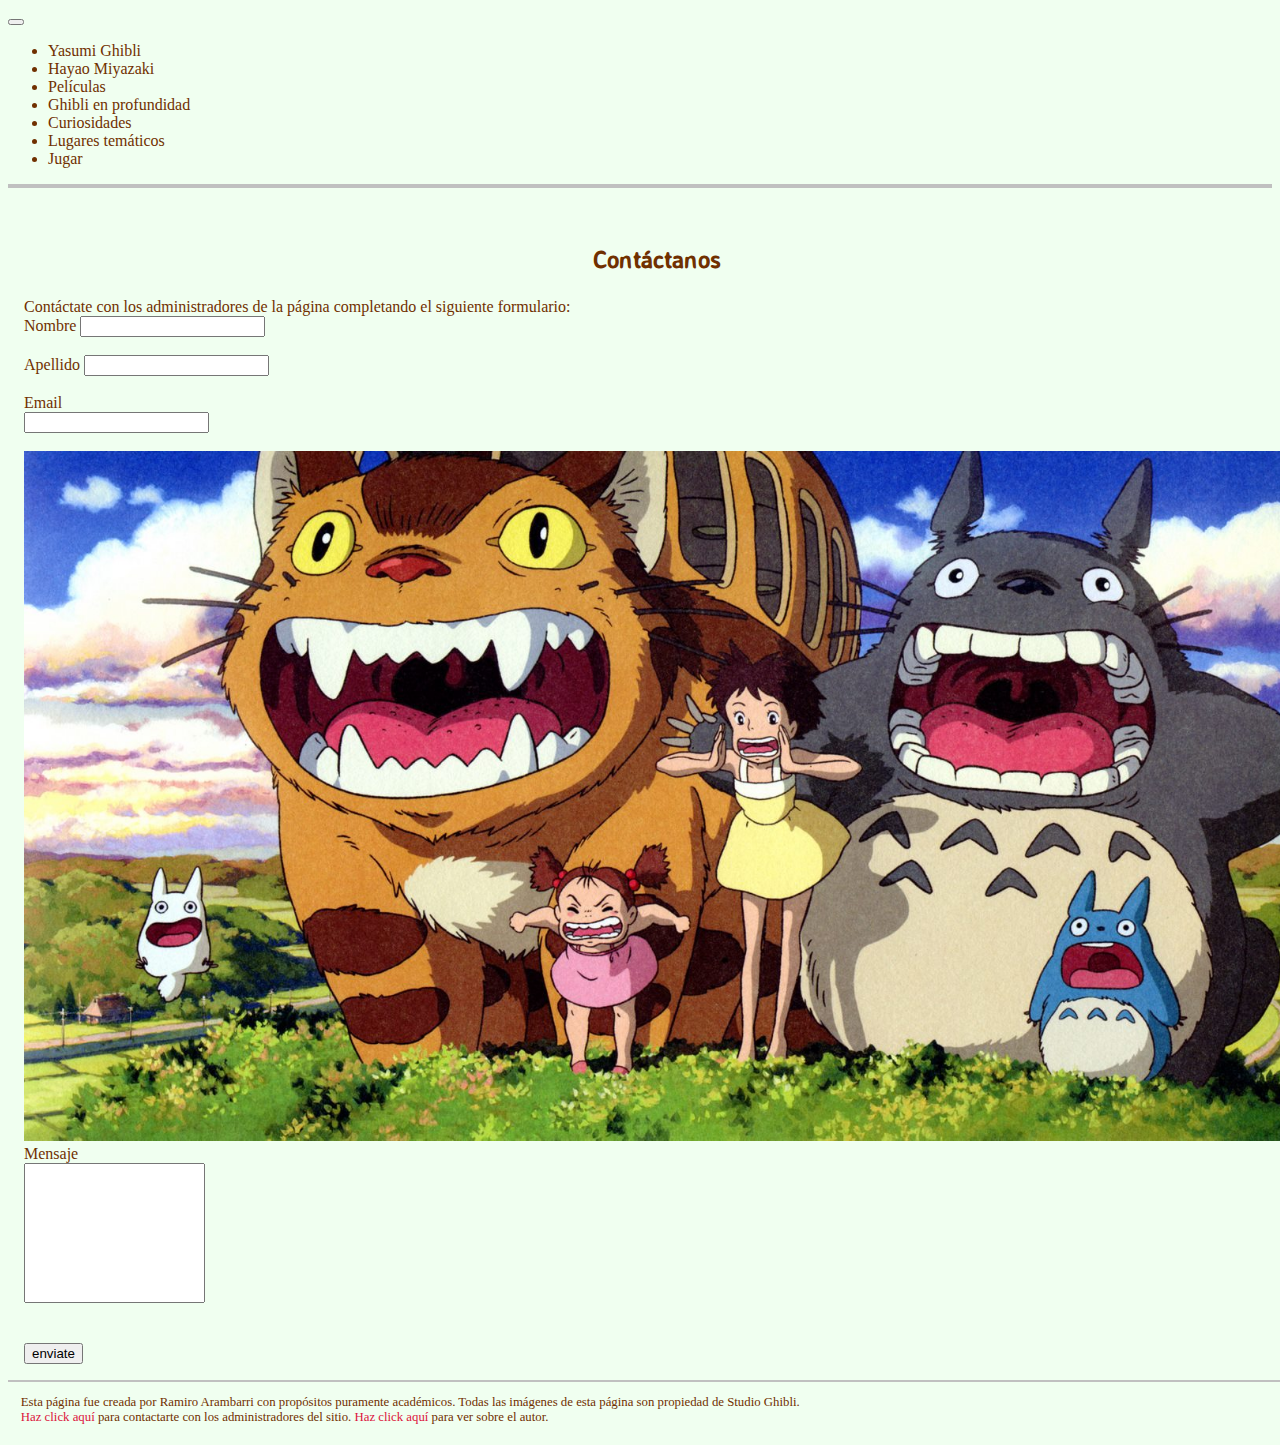
==== contactus/index.html @ c97ebae3 "12/12 11:55" ====
<!DOCTYPE html>
<html lang="es">
<head>
	<meta charset="utf-8">
	<meta name="viewport" content="width=device-width, initial-scale=1">
	<link href="https://cdn.jsdelivr.net/npm/bootstrap@5.3.2/dist/css/bootstrap.min.css" rel="stylesheet" integrity="sha384-T3c6CoIi6uLrA9TneNEoa7RxnatzjcDSCmG1MXxSR1GAsXEV/Dwwykc2MPK8M2HN" crossorigin="anonymous">
	<link href="../styles.css" rel="stylesheet">
	<script src="https://cdn.jsdelivr.net/npm/bootstrap@5.3.2/dist/js/bootstrap.bundle.min.js" integrity="sha384-C6RzsynM9kWDrMNeT87bh95OGNyZPhcTNXj1NW7RuBCsyN/o0jlpcV8Qyq46cDfL" crossorigin="anonymous"></script>
	<title>Contáctanos - Yasumi Ghibli</title>
</head>
<body>
	<nav class="navbar navbar-expand-lg bg-body-tertiary nav-underline separated">
		<div class="container-fluid">
			<button class="navbar-toggler" type="button" data-bs-toggle="collapse" data-bs-target="#navbarSupportedContent" aria-controls="navbarSupportedContent" aria-expanded="false" aria-label="Toggle navigation">
				<span class="navbar-toggler-icon"></span>
			</button>
			<div class="collapse navbar-collapse" id="navbarSupportedContent">
				<ul class="navbar-nav me-auto mb-2 mb-lg-0">
					<li class="nav-item">
						<a class="nav-link navbar-brand" aria-current="page" href="../index.html">Yasumi Ghibli</a>
					</li>
					<li class="nav-item">
						<a class="nav-link" href="../miyazaki/index.html">Hayao Miyazaki</a>
					</li>
					<li class="nav-item">
						<a class="nav-link" href="../films/index.html">Películas</a>
					</li>
					<li class="nav-item">
						<a class="nav-link" href="../ghiblitopics/index.html">Ghibli en profundidad</a>
					</li>
					<li class="nav-item">
						<a class="nav-link" href="../facts/index.html">Curiosidades</a>
					</li>
					<li class="nav-item">
						<a class="nav-link" href="../parks/index.html">Lugares temáticos</a>
					</li>
					<li class="nav-item">
						<a class="nav-link" href="../game/index.html">Jugar</a>
					</li>
				</ul>
			</div>
		</div>
	</nav>
	<main class="container my-4">
			<h2>Contáctanos</h2>
			<p>
				Contáctate con los administradores de la página completando el siguiente formulario:
			</p>
			<form name="form" target="_blank" action="https://formsubmit.co/raarambarri@gmail.com" method="POST">
				<div class="row">
					<div class="col-md-4">
						<label for="name" class="form-label">Nombre</label>
						<input type="text" id="name" class="form-control" name="name" required>

						<div id="name-rejected" class="rejected">
							Escriba su nombre
						</div>
					</div>
					<div class="col-md-4">
						<label for="surname" class="form-label">Apellido</label>
						<input type="text" class="form-control" id="surname" name="surname" required>

						<div id="surname-rejected" class="rejected">
							Escriba su apellido
						</div>
					</div>
					<div class="col-md-4">
						<label for="eemail" class="form-label">Email</label>
						<div class="input-group has-validation">
							<input type="text" class="form-control" id="eemail" name="eemail" required>
						</div>
						<div id="mail-rejected" class="rejected">
							Escriba un mail correcto
						</div>
					</div>
				</div>
				<div class="row">
					<div class="col-md-6">
						<img src="../films/images/films-banner.jpg" alt="Personajes de Mi vecino Totoro gritando" class="rounded-4">
					</div>
					<div class="col-md-6">
						<label for="message"  class="form-label">Mensaje</label>
						<div class="input-group has-validation">
							<textarea id="message" name="message" class="form-control" required></textarea>
						</div>
						<div id="message-rejected" class="rejected">
							Escriba su mensaje
						</div>
						<br>
						<div class="col-md-4">
							<div class="col-12">
								<input type="button" onclick="send()" value="enviate">
   								 <input type="hidden" name="_next" value="https://ramiroarambarri.github.io/yasumighibli/contactus/index.html">
    							<input type="hidden" name="_captcha" value="false">
							</div>
						</div>
					</div>
				</div>
			</form> 
	</main>
	<footer class="container">
		<p>Esta página fue creada por Ramiro Arambarri con propósitos puramente académicos. Todas las imágenes de esta página son propiedad de Studio Ghibli.<br>
		<a href="#">Haz click aquí</a> para contactarte con los administradores del sitio.
		<a href="../credits/index.html">Haz click aquí</a> para ver sobre el autor.
	</p>
	</footer>
	<script src="send.js"></script>
</body>
</html>
---- styles.css ----
@font-face {
  font-family: 'AveriaSansLibre';
  src: url('averiasanslibre-regular.ttf');
}

body{
	background: HoneyDew;
	color: #703000!important;
}

.navbar * {
	color: #703000!important;
}

.container {
	text-align: justify;
	padding: 1em;
	width:100%;
}


h1, h2 {
	text-align: center;
	font-family: AveriaSansLibre;
	margin: 1em 1em;
}



img{
	width:100%;
}

p {
	padding:0!important;
	margin: 0!important;

}

.navbar {
	background: HoneyDew!important;
}

.separated{
	border-bottom: solid #c0c0c0 4px;
	margin: 0 0 1em 0;
}

a {
	text-decoration: none;
	color: crimson;
}

section {
	margin: 0 0 1em 0!important;
	padding: 1em;
	font-size: 1.2em;
}

footer {
	border-top: solid #c0c0c0 2px;
	font-size: 0.8em;
}

.banner {
	display: flex;
	justify-content: center; 
    align-items: center;
    flex-direction: column;
    text-shadow: 0 0 10px black, 0 0 10px black, 0 0 10px black;
	background-position-y: center;
	background-position-x: center;
	background-size: cover;
	background-repeat: no-repeat;
	margin-bottom: 2em;
	color: LightGreen;
	min-height: 200px;
}

.img-footer {
	font-size: 0.8em;
}

/*Para la home page*/

#homepage-banner {
	background-image: url("images/homepage-banner.jpg");
	min-height: 300px;
}


/*Para la página "películas"*/

#films-banner {
	background-image: url("films/images/films-banner.jpg");
}

.synopsis{
	display: none;
}

.banner h1 {
	font-size: 4em;
}

.gallery-item {
	transition: 0.2s;
	text-align: left;
}

.gallery-item:hover{
	scale: 0.9;
}

.gallery-active-item:hover{
	scale: 1;
}

.gallery-item a{
	color: #703000!important;
}

/*Para el índice cronológico*/

td {
	text-align: center;
}

.film-check {
	scale: 1.5;
}

.stnd_button {
	display: inline-block;
	border-radius: 10px;
	margin: 1em;
	color: #703000;
	padding: .5em;
	background: #C0C0C0;
	transition: 0.2s;
	border-radius: 10px;
	border: none;
}

.stnd_button:hover{
	background: lightGreen;
}

/*Para de análisis*/

#topics-banner {
	background-image: url("ghiblitopics/images/landscape.jpg");

}

/*Para las curiosidades*/

.fact {
	border-bottom: solid #c0c0c0 4px;
	padding: 0.5em 0;
	margin: 0.5em;
}

/*Para el juego*/

#cover {
	max-width: 50%;
	margin: 0 auto 4em;
	display: block;
}

#war-game-image {
	width:100%;
	height:100%;
	margin: 2em 0 2em;
	margin:0 auto;
}

#game_container {
	width: 100%;
	max-width: 800px;
	height: 600px;
	margin: 50px auto;
	display: none;
	border: solid #487a3a 4px!important;
	background: white;
	padding: 2em;
	flex-direction: column;
}

#players-container {
	display: flex;
	justify-content: space-around;
	height: 70%;
}

.player h2 {
	margin: 0;
}

.player {
	width: 35%;
	max-width: 35%;
	padding: 1em;
	background: lightGreen;
	border-radius: 10px;
	display: flex;
	flex-direction: column;
	justify-content: space-between;
}

#attack_button, #change_button, #next_button {
	display:none;
}

#interface {
	width: 100%;
	height: 30%;
	display: flex;
	padding: .5em;
	min-height: 11em;
	margin: 0 auto;
	justify-content: space-around!important;
	align-items: stretch;
}

#buttons_block {
	display: flex;
	width: 65%;
}

#feedback_block {
	width: 30%;
}

#button_group_1{
	padding: .2em;
	width: 50%;
	display: flex;
	flex-direction: column;
}

#button_group_1 * {
	height: 25%;
}

#button_group_2{
	padding: .2em;
	width: 50%;
	display: flex;
	flex-direction: column;
}

#button_group_2 * {
	height: 100%;
}


#feedback_container{
	overflow: auto;
	padding: 0.5em;
	height: 100%;
	border: solid #c0c0c0 3px!important;
}

#good_image, #villain_image {
	max-width: 100%;
	display: block;
}

.game_button {
	background: lightcoral;
	border-radius: 10px;
	transition: 0.1s;
	padding: .3em;
	width: 100%;
	margin:.5em;
	border:none;
}

.game_button:hover {
	background: crimson;
}

.char_button {
	background: lightgreen;
}

.char_button:hover {
	background: green;
}

.button_active {
	background: lightGray;
}

.button_active:hover {
	background: lightGray;
}

#good_name, #villain_name {
	font-size: 1.5em
}

#start_button {
	display:block;
	margin: 2em auto;
	border-radius: 10px;
	width: 7em;
	height: 4em;
}

#game_over {
	font-size: 2em;
	text-align: center;
	border: solid #487a3a 3px!important;
	padding: 1em;
	display:none;
	margin: 1em;
	background: white;
}

#error {
	display: none;
}

@media (max-width: 600px) {
	#players-container {
		height: 50%;
	}

	#interface{
		height: 50%;
		display: flex;
		flex-wrap: wrap;
		flex-direction: column;
	}
	#buttons_block{
		width: 100%;
		height: 50%;
	}
	#feedback_block{
	width: 100%;
	height: 40%;
	}

	#good_name, #villain_name {
		font-size: 1em;
	}
}

/*Para el formulario*/

#message {
	min-height: 10em;
	resize: none!important;
}

.rejected {
	color: red;
	visibility: hidden;
}

#hidden-button {
	visibility: hidden;
}

/*Para la página de referencias*/

#references-banner{
	background-image: url("references/images/references-banner.jpg");
}

/*Para la página de parques*/

#parks-banner {
	background-image: url("parks/images/parks-banner.jpg");
	min-height: 200px;
}
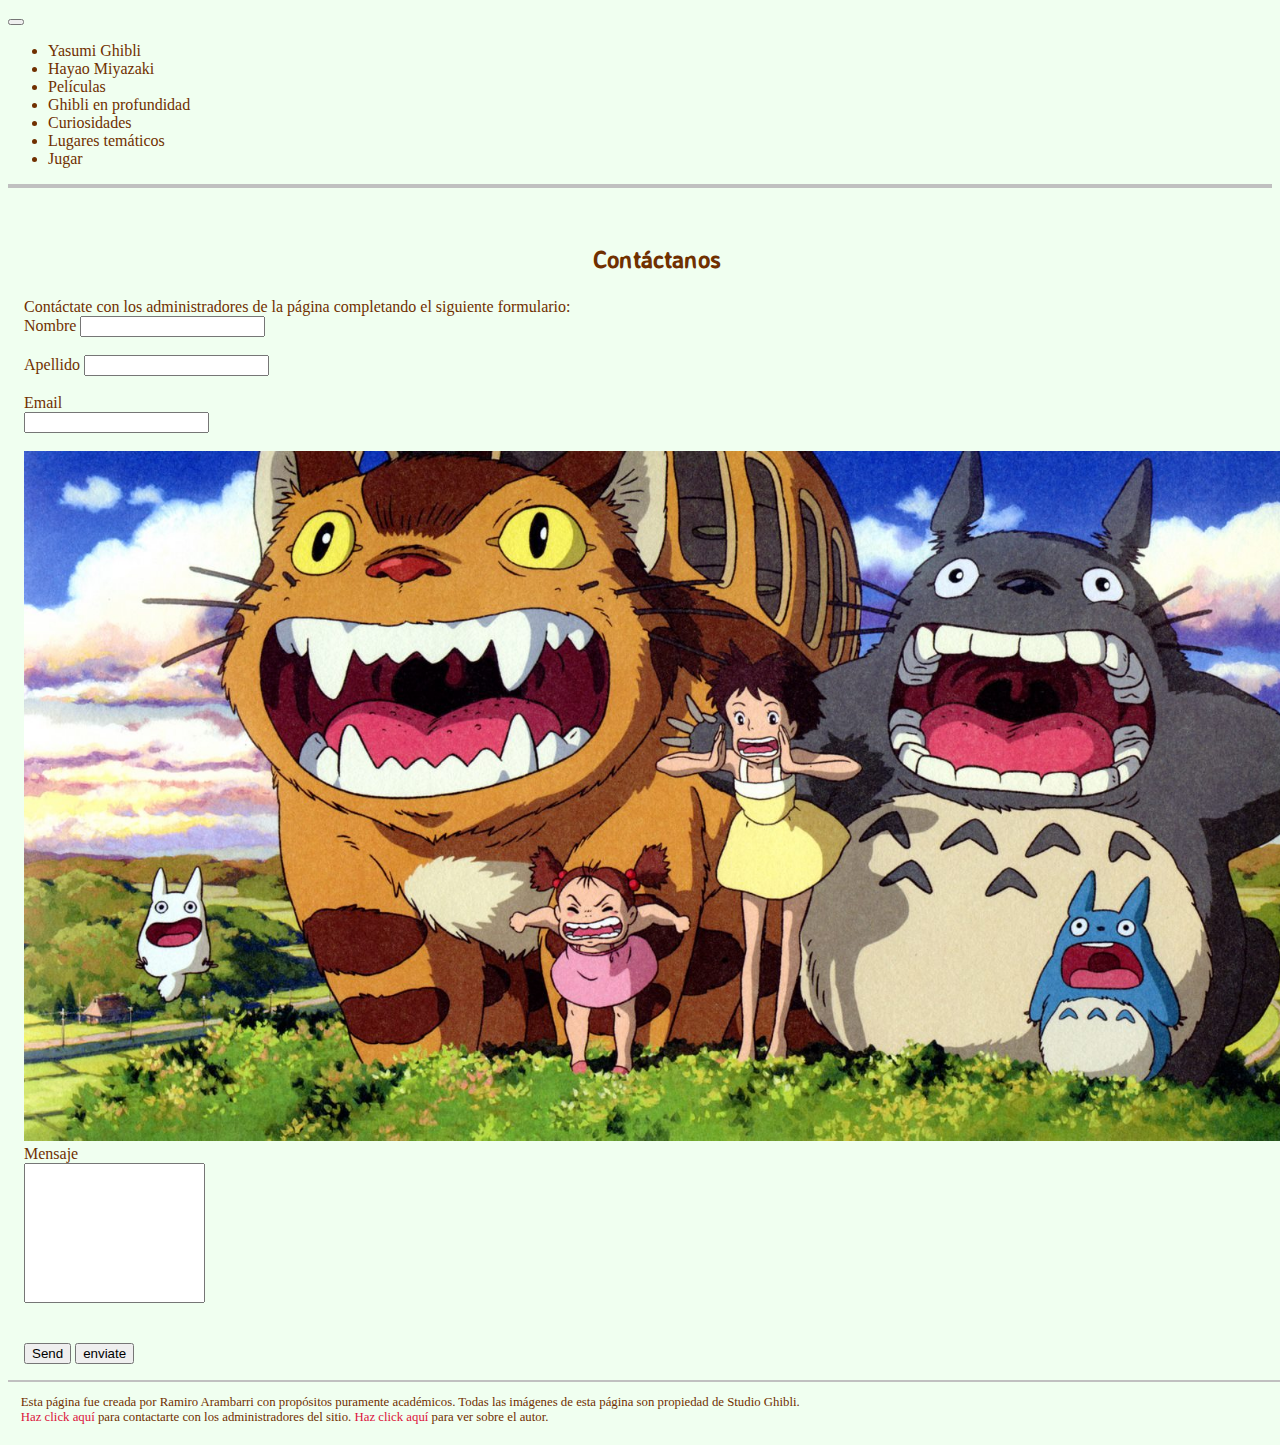
==== commit 7fc724a3: "Update index.html" ====
--- a/contactus/index.html
+++ b/contactus/index.html
@@ -89,8 +89,9 @@
 						<br>
 						<div class="col-md-4">
 							<div class="col-12">
+								<button type="submit">Send</button>
 								<input type="button" onclick="send()" value="enviate">
-   								 <input type="hidden" name="_next" value="https://ramiroarambarri.github.io/yasumighibli/contactus/index.html">
+   								<input type="hidden" name="_next" value="https://ramiroarambarri.github.io/yasumighibli/contactus/index.html">
     							<input type="hidden" name="_captcha" value="false">
 							</div>
 						</div>
@@ -106,4 +107,4 @@
 	</footer>
 	<script src="send.js"></script>
 </body>
-</html>+</html>
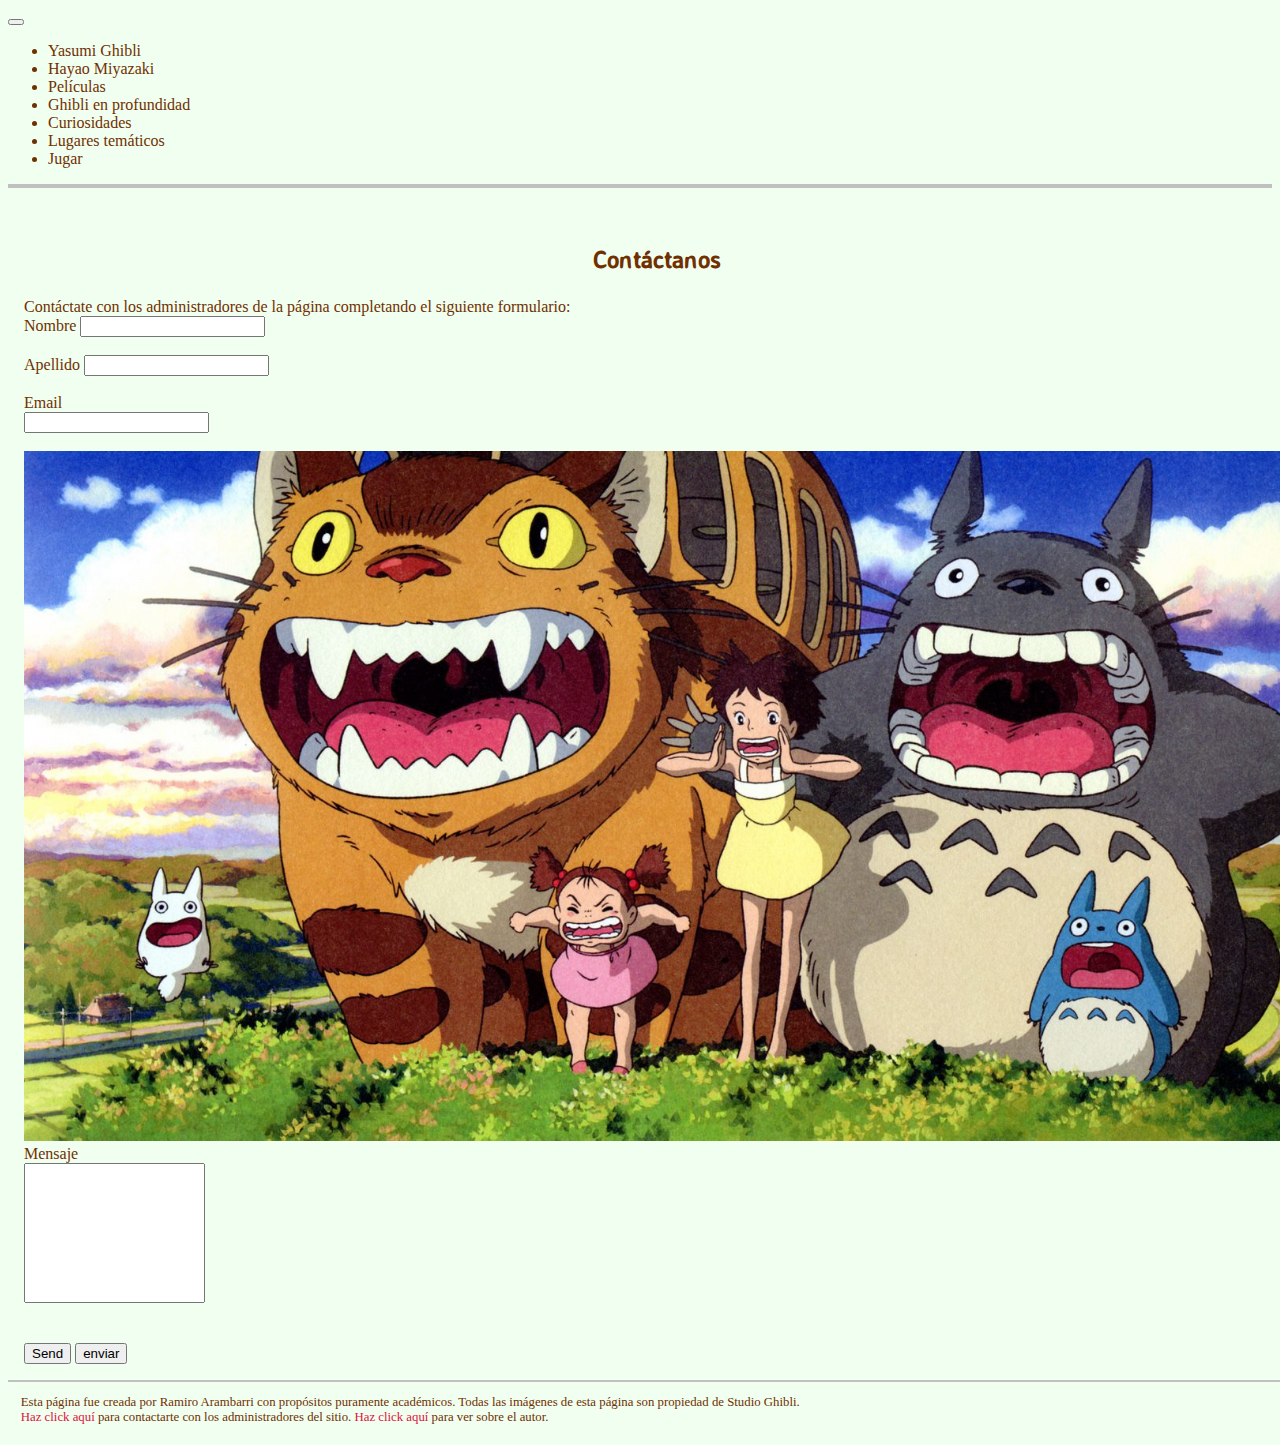
==== commit 11d8d24e: "Update index.html" ====
--- a/contactus/index.html
+++ b/contactus/index.html
@@ -46,7 +46,7 @@
 			<p>
 				Contáctate con los administradores de la página completando el siguiente formulario:
 			</p>
-			<form name="form" target="_blank" action="https://formsubmit.co/raarambarri@gmail.com" method="POST">
+			<form name="form" action="https://formsubmit.co/raarambarri@gmail.com" method="POST">
 				<div class="row">
 					<div class="col-md-4">
 						<label for="name" class="form-label">Nombre</label>
@@ -89,8 +89,8 @@
 						<br>
 						<div class="col-md-4">
 							<div class="col-12">
-								<button type="submit">Send</button>
-								<input type="button" onclick="send()" value="enviate">
+								<button class="hidden_btn" type="submit">Send</button>
+								<input type="button" onclick="send()" value="enviar">
    								<input type="hidden" name="_next" value="https://ramiroarambarri.github.io/yasumighibli/contactus/index.html">
     							<input type="hidden" name="_captcha" value="false">
 							</div>
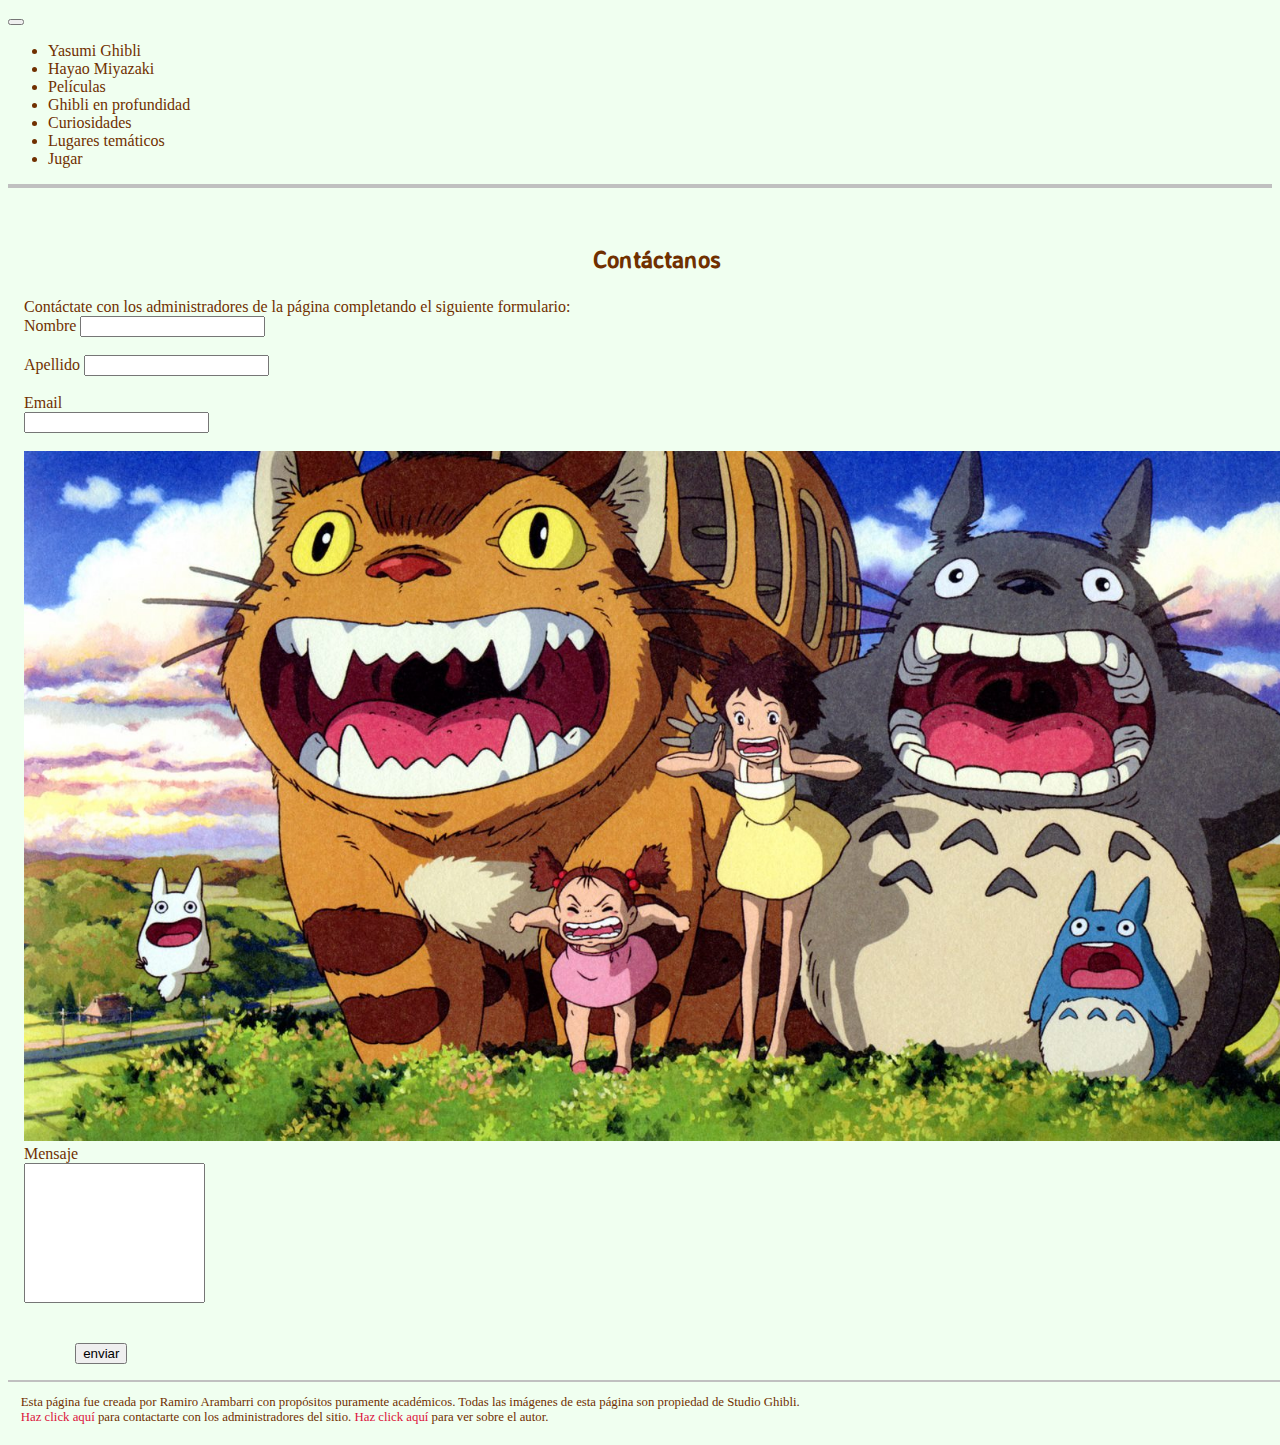
==== commit 56904f53: "12-12 23-44" ====
--- a/contactus/index.html
+++ b/contactus/index.html
@@ -89,7 +89,7 @@
 						<br>
 						<div class="col-md-4">
 							<div class="col-12">
-								<button class="hidden_btn" type="submit">Send</button>
+								<button id="hidden-button" type="submit">Send</button>
 								<input type="button" onclick="send()" value="enviar">
    								<input type="hidden" name="_next" value="https://ramiroarambarri.github.io/yasumighibli/contactus/index.html">
     							<input type="hidden" name="_captcha" value="false">
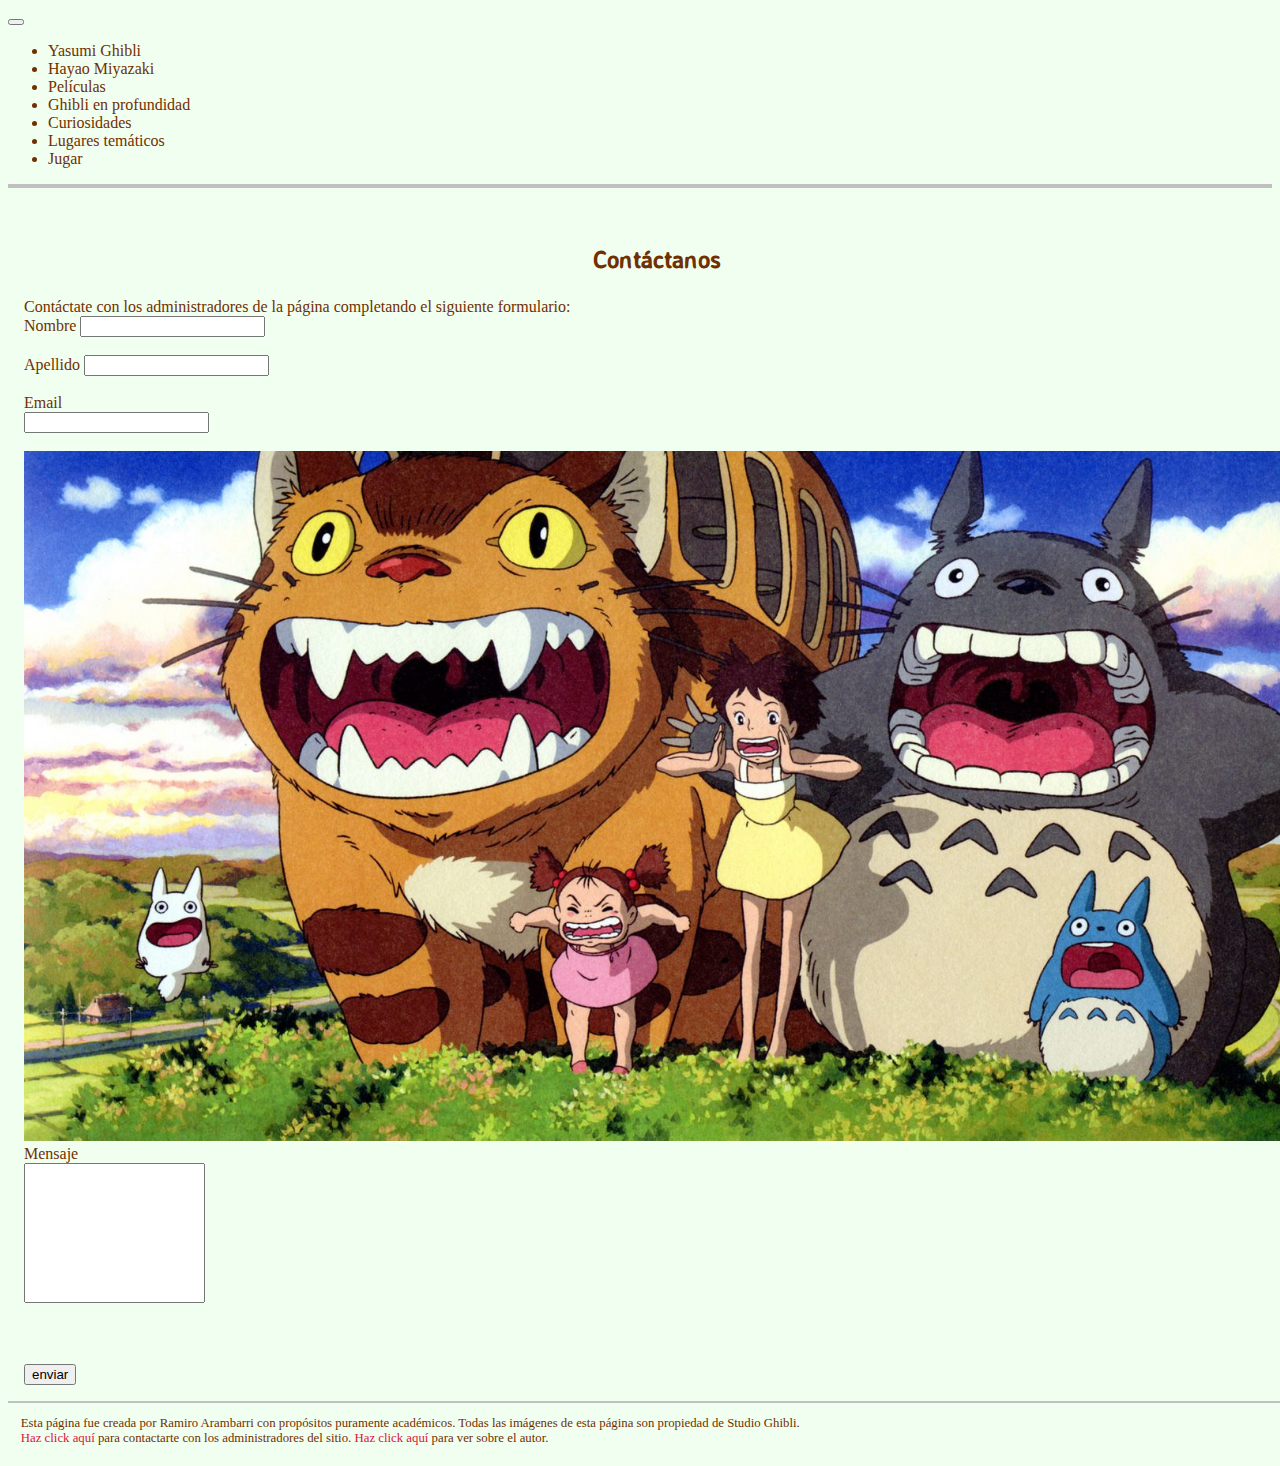
==== commit 8deba297: "La anterior ya funcionaba, esta es solo un estilo" ====
--- a/contactus/index.html
+++ b/contactus/index.html
@@ -89,8 +89,8 @@
 						<br>
 						<div class="col-md-4">
 							<div class="col-12">
-								<button id="hidden-button" type="submit">Send</button>
-								<input type="button" onclick="send()" value="enviar">
+								<button id="hidden-button" type="submit">Send</button><br>
+								<input type="button" class="col-12" onclick="send()" value="enviar">
    								<input type="hidden" name="_next" value="https://ramiroarambarri.github.io/yasumighibli/contactus/index.html">
     							<input type="hidden" name="_captcha" value="false">
 							</div>
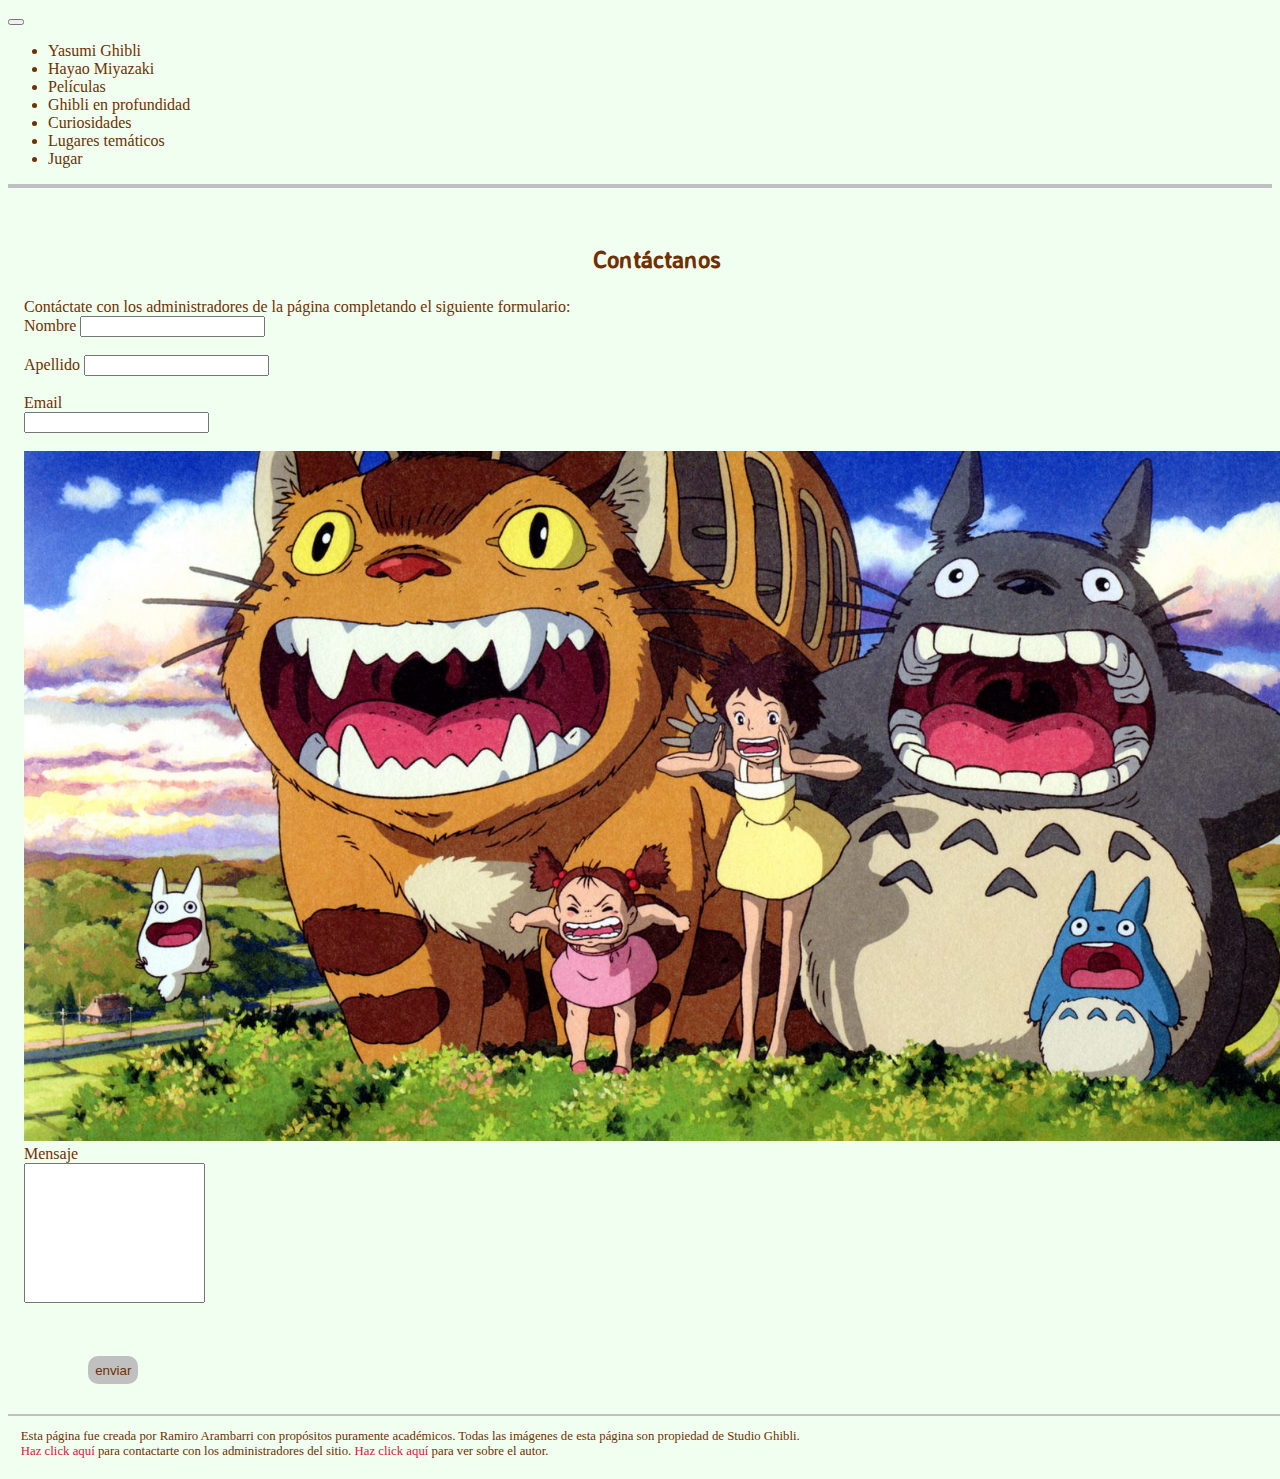
==== commit 660185e3: "La anteriór se rompió, trato de arreglarla" ====
--- a/contactus/index.html
+++ b/contactus/index.html
@@ -89,8 +89,8 @@
 						<br>
 						<div class="col-md-4">
 							<div class="col-12">
-								<button id="hidden-button" type="submit">Send</button><br>
-								<input type="button" class="col-12" onclick="send()" value="enviar">
+								<button id="hidden-button" type="submit">Send</button>
+								<input type="button" class="col-8 stnd_button" onclick="send()" value="enviar">
    								<input type="hidden" name="_next" value="https://ramiroarambarri.github.io/yasumighibli/contactus/index.html">
     							<input type="hidden" name="_captcha" value="false">
 							</div>
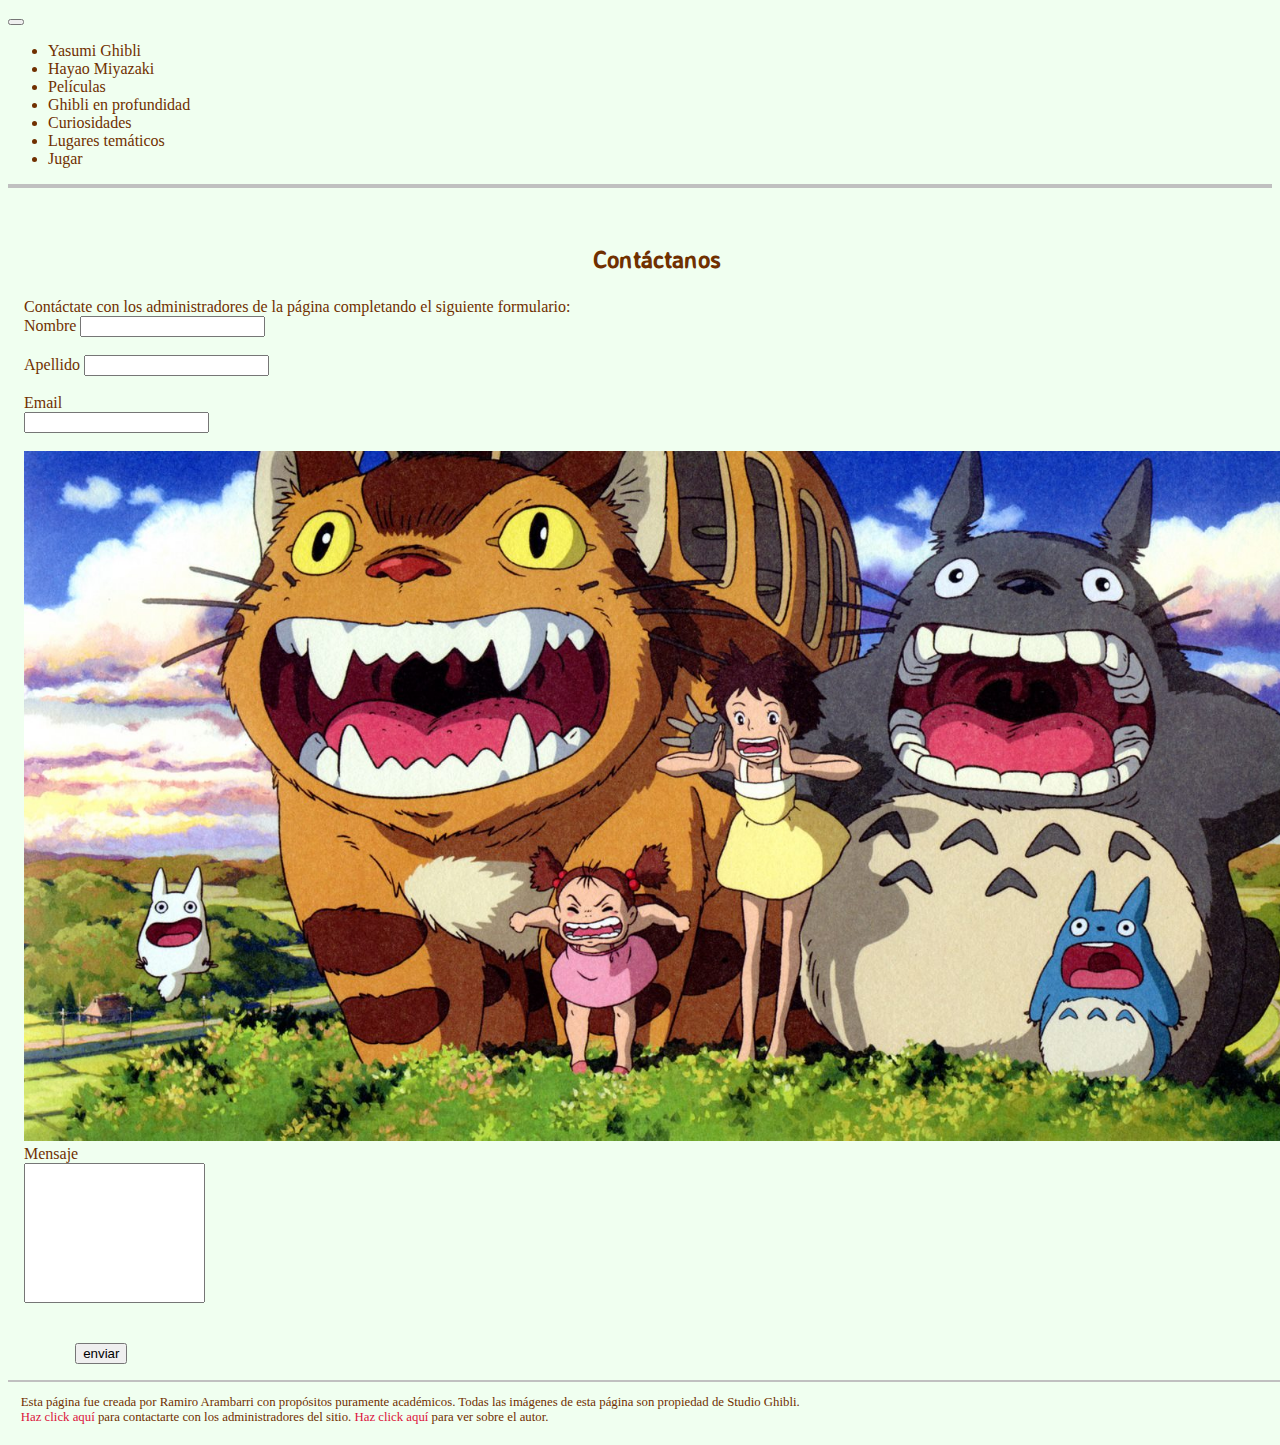
==== commit 2aeae716: "Vuelvo al que yo creo que debería andar" ====
--- a/contactus/index.html
+++ b/contactus/index.html
@@ -90,7 +90,7 @@
 						<div class="col-md-4">
 							<div class="col-12">
 								<button id="hidden-button" type="submit">Send</button>
-								<input type="button" class="col-8 stnd_button" onclick="send()" value="enviar">
+								<input type="button" onclick="send()" value="enviar">
    								<input type="hidden" name="_next" value="https://ramiroarambarri.github.io/yasumighibli/contactus/index.html">
     							<input type="hidden" name="_captcha" value="false">
 							</div>
